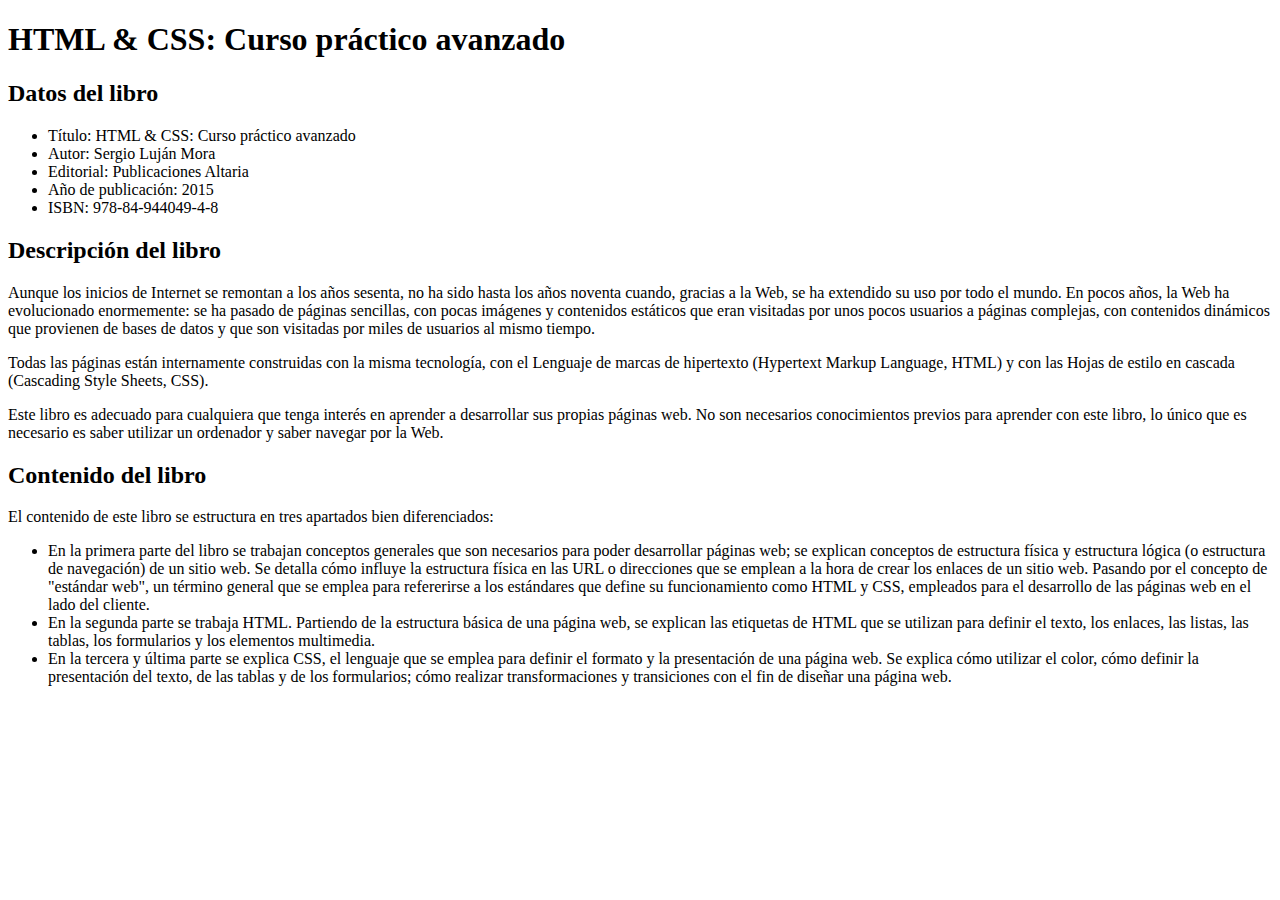
==== PrácticaCSS/index.html @ 7923afe6 "update" ====
<!DOCTYPE html>
<html>
<head>
<meta charset="utf-8" />
<title>HTML &amp; CSS: Curso práctico avanzado</title>
</head>
<body>
<h1>HTML &amp; CSS: Curso práctico avanzado</h1>
 
<h2>Datos del libro</h2>
 
<ul>
<li>Título: HTML &amp; CSS: Curso práctico avanzado</li>
<li>Autor: Sergio Luján Mora</li>
<li>Editorial: Publicaciones Altaria</li>
<li>Año de publicación: 2015</li>
<li>ISBN: 978-84-944049-4-8</li>
</ul>
<h2>Descripción del libro</h2>
 
<p>
Aunque los inicios de Internet se remontan a los años sesenta, no ha sido hasta los años noventa cuando, gracias a la Web, se ha extendido su uso por todo el mundo. En pocos años, la Web ha evolucionado enormemente: se ha pasado de páginas sencillas, con pocas imágenes y contenidos estáticos que eran visitadas por unos pocos usuarios a páginas complejas, con contenidos dinámicos que provienen de bases de datos y que son visitadas por miles de usuarios al mismo tiempo.
</p>
 
<p>
Todas las páginas están internamente construidas con la misma tecnología, con el Lenguaje de marcas de hipertexto (Hypertext Markup Language, HTML) y con las Hojas de estilo en cascada (Cascading Style Sheets, CSS).
</p>
 
<p>
Este libro es adecuado para cualquiera que tenga interés en aprender a desarrollar sus propias páginas web. No son necesarios conocimientos previos para aprender con este libro, lo único que es necesario es saber utilizar un ordenador y saber navegar por la Web.
</p>
 
 
<h2>Contenido del libro</h2>
 
<p>
El contenido de este libro se estructura en tres apartados bien diferenciados:
</p>
<ul>
    <li>En la primera parte del libro se trabajan conceptos generales que son necesarios para poder desarrollar páginas web; se explican conceptos de estructura física y estructura lógica (o estructura de navegación) de un sitio web. Se detalla cómo influye la estructura física en las URL o direcciones que se emplean a la hora de crear los enlaces de un sitio web. Pasando por el concepto de "estándar web", un término general que se emplea para refererirse a los estándares que define su funcionamiento como HTML y CSS, empleados para el desarrollo de las páginas web en el lado del cliente.</li>
     
    <li>En la segunda parte se trabaja HTML. Partiendo de la estructura básica de una página web, se explican las etiquetas de HTML que se utilizan para definir el texto, los enlaces, las listas, las tablas, los formularios y los elementos multimedia.</li>
     
    <li>En la tercera y última parte se explica CSS, el lenguaje que se emplea para definir el formato y la presentación de una página web. Se explica cómo utilizar el color, cómo definir la presentación del texto, de las tablas y de los formularios; cómo realizar transformaciones y transiciones con el fin de diseñar una página web.</li>
    </ul>
    </body>
    </html>
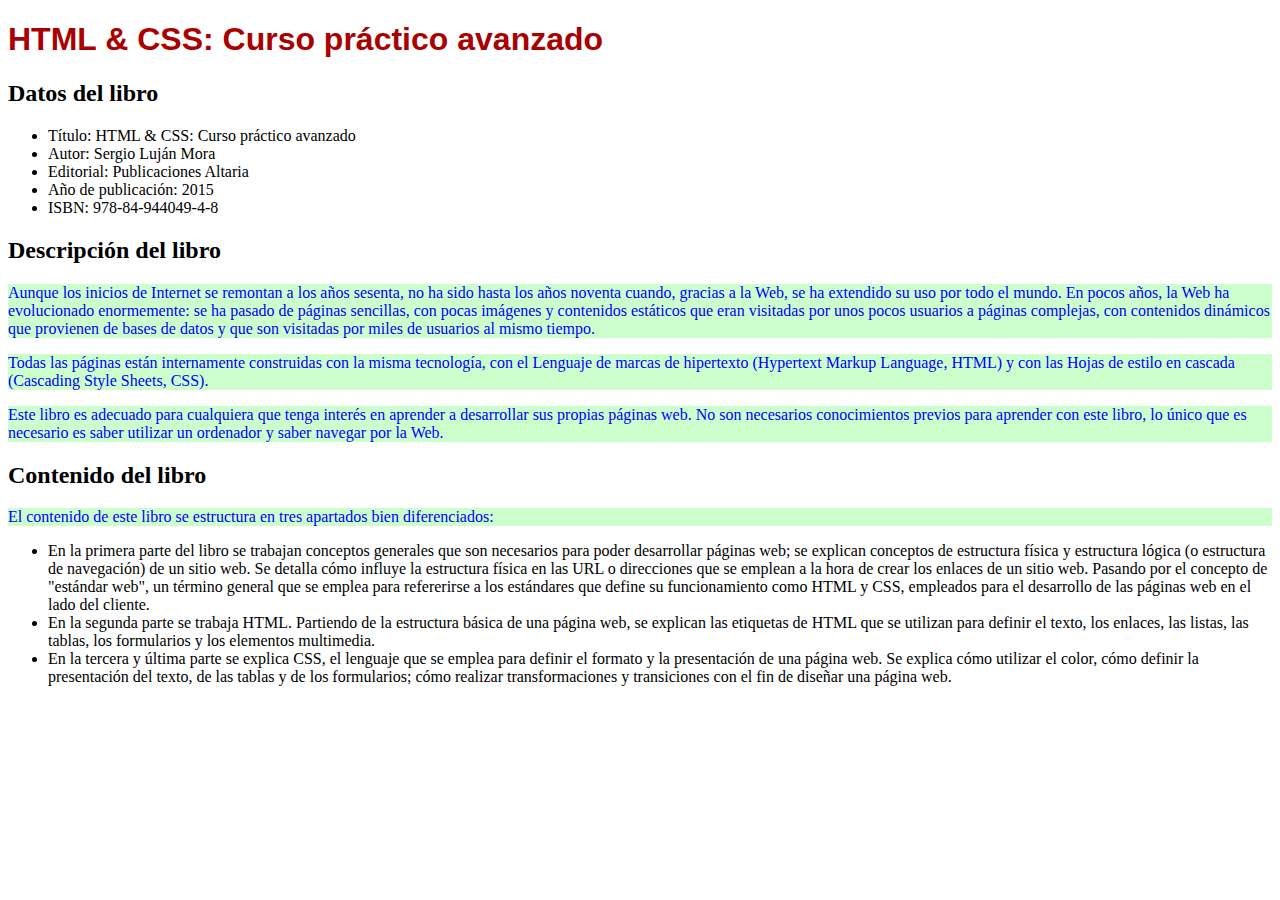
==== commit 4d652963: "update" ====
--- a/PrácticaCSS/index.html
+++ b/PrácticaCSS/index.html
@@ -1,48 +1,80 @@
 <!DOCTYPE html>
 <html>
-<head>
-<meta charset="utf-8" />
-<title>HTML &amp; CSS: Curso práctico avanzado</title>
-</head>
-<body>
-<h1>HTML &amp; CSS: Curso práctico avanzado</h1>
- 
-<h2>Datos del libro</h2>
- 
-<ul>
-<li>Título: HTML &amp; CSS: Curso práctico avanzado</li>
-<li>Autor: Sergio Luján Mora</li>
-<li>Editorial: Publicaciones Altaria</li>
-<li>Año de publicación: 2015</li>
-<li>ISBN: 978-84-944049-4-8</li>
-</ul>
-<h2>Descripción del libro</h2>
- 
-<p>
-Aunque los inicios de Internet se remontan a los años sesenta, no ha sido hasta los años noventa cuando, gracias a la Web, se ha extendido su uso por todo el mundo. En pocos años, la Web ha evolucionado enormemente: se ha pasado de páginas sencillas, con pocas imágenes y contenidos estáticos que eran visitadas por unos pocos usuarios a páginas complejas, con contenidos dinámicos que provienen de bases de datos y que son visitadas por miles de usuarios al mismo tiempo.
-</p>
- 
-<p>
-Todas las páginas están internamente construidas con la misma tecnología, con el Lenguaje de marcas de hipertexto (Hypertext Markup Language, HTML) y con las Hojas de estilo en cascada (Cascading Style Sheets, CSS).
-</p>
- 
-<p>
-Este libro es adecuado para cualquiera que tenga interés en aprender a desarrollar sus propias páginas web. No son necesarios conocimientos previos para aprender con este libro, lo único que es necesario es saber utilizar un ordenador y saber navegar por la Web.
-</p>
- 
- 
-<h2>Contenido del libro</h2>
- 
-<p>
-El contenido de este libro se estructura en tres apartados bien diferenciados:
-</p>
-<ul>
-    <li>En la primera parte del libro se trabajan conceptos generales que son necesarios para poder desarrollar páginas web; se explican conceptos de estructura física y estructura lógica (o estructura de navegación) de un sitio web. Se detalla cómo influye la estructura física en las URL o direcciones que se emplean a la hora de crear los enlaces de un sitio web. Pasando por el concepto de "estándar web", un término general que se emplea para refererirse a los estándares que define su funcionamiento como HTML y CSS, empleados para el desarrollo de las páginas web en el lado del cliente.</li>
-     
-    <li>En la segunda parte se trabaja HTML. Partiendo de la estructura básica de una página web, se explican las etiquetas de HTML que se utilizan para definir el texto, los enlaces, las listas, las tablas, los formularios y los elementos multimedia.</li>
-     
-    <li>En la tercera y última parte se explica CSS, el lenguaje que se emplea para definir el formato y la presentación de una página web. Se explica cómo utilizar el color, cómo definir la presentación del texto, de las tablas y de los formularios; cómo realizar transformaciones y transiciones con el fin de diseñar una página web.</li>
+  <head>
+    <meta charset="utf-8" />
+    <link rel="stylesheet" href="css/estilos.css">
+    <title>HTML &amp; CSS: Curso práctico avanzado</title>
+  </head>
+  <body>
+    <h1>HTML &amp; CSS: Curso práctico avanzado</h1>
+
+    <h2>Datos del libro</h2>
+
+    <ul>
+      <li>Título: HTML &amp; CSS: Curso práctico avanzado</li>
+      <li>Autor: Sergio Luján Mora</li>
+      <li>Editorial: Publicaciones Altaria</li>
+      <li>Año de publicación: 2015</li>
+      <li>ISBN: 978-84-944049-4-8</li>
     </ul>
-    </body>
-    </html>
-    +    <h2>Descripción del libro</h2>
+
+    <p>
+      Aunque los inicios de Internet se remontan a los años sesenta, no ha sido
+      hasta los años noventa cuando, gracias a la Web, se ha extendido su uso
+      por todo el mundo. En pocos años, la Web ha evolucionado enormemente: se
+      ha pasado de páginas sencillas, con pocas imágenes y contenidos estáticos
+      que eran visitadas por unos pocos usuarios a páginas complejas, con
+      contenidos dinámicos que provienen de bases de datos y que son visitadas
+      por miles de usuarios al mismo tiempo.
+    </p>
+
+    <p>
+      Todas las páginas están internamente construidas con la misma tecnología,
+      con el Lenguaje de marcas de hipertexto (Hypertext Markup Language, HTML)
+      y con las Hojas de estilo en cascada (Cascading Style Sheets, CSS).
+    </p>
+
+    <p>
+      Este libro es adecuado para cualquiera que tenga interés en aprender a
+      desarrollar sus propias páginas web. No son necesarios conocimientos
+      previos para aprender con este libro, lo único que es necesario es saber
+      utilizar un ordenador y saber navegar por la Web.
+    </p>
+
+    <h2>Contenido del libro</h2>
+
+    <p>
+      El contenido de este libro se estructura en tres apartados bien
+      diferenciados:
+    </p>
+    <ul>
+      <li>
+        En la primera parte del libro se trabajan conceptos generales que son
+        necesarios para poder desarrollar páginas web; se explican conceptos de
+        estructura física y estructura lógica (o estructura de navegación) de un
+        sitio web. Se detalla cómo influye la estructura física en las URL o
+        direcciones que se emplean a la hora de crear los enlaces de un sitio
+        web. Pasando por el concepto de "estándar web", un término general que
+        se emplea para refererirse a los estándares que define su funcionamiento
+        como HTML y CSS, empleados para el desarrollo de las páginas web en el
+        lado del cliente.
+      </li>
+
+      <li>
+        En la segunda parte se trabaja HTML. Partiendo de la estructura básica
+        de una página web, se explican las etiquetas de HTML que se utilizan
+        para definir el texto, los enlaces, las listas, las tablas, los
+        formularios y los elementos multimedia.
+      </li>
+
+      <li>
+        En la tercera y última parte se explica CSS, el lenguaje que se emplea
+        para definir el formato y la presentación de una página web. Se explica
+        cómo utilizar el color, cómo definir la presentación del texto, de las
+        tablas y de los formularios; cómo realizar transformaciones y
+        transiciones con el fin de diseñar una página web.
+      </li>
+    </ul>
+  </body>
+</html>
--- a/PrácticaCSS/css/estilos.css
+++ b/PrácticaCSS/css/estilos.css
@@ -0,0 +1,18 @@
+p{
+    color: #00f;
+    background-color: #cfc;
+    font-family: Georgia, Cambria, serif;
+    font-size: 16px;
+}
+
+h1{
+    color: #f00;
+    font-family: Verdana,Calibri,sans-serif;
+    font-size: 32px;
+}
+
+h1{
+    color: #A00;
+    font-family: Verdana,Calibri,sans-serif;
+    font-size: 32px;
+}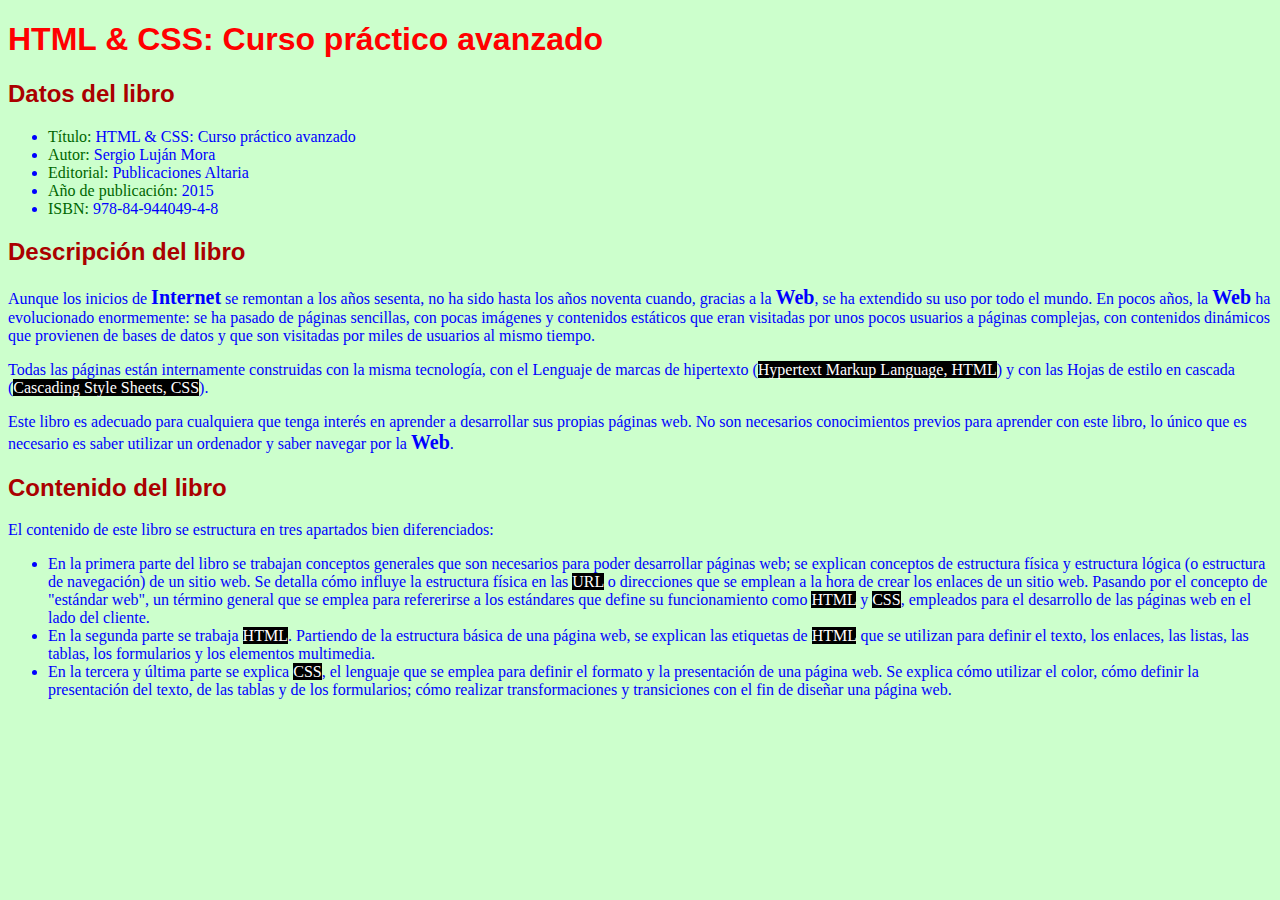
==== commit e65432f5: "u8pdate" ====
--- a/PrácticaCSS/index.html
+++ b/PrácticaCSS/index.html
@@ -11,18 +11,18 @@
     <h2>Datos del libro</h2>
 
     <ul>
-      <li>Título: HTML &amp; CSS: Curso práctico avanzado</li>
-      <li>Autor: Sergio Luján Mora</li>
-      <li>Editorial: Publicaciones Altaria</li>
-      <li>Año de publicación: 2015</li>
-      <li>ISBN: 978-84-944049-4-8</li>
+      <li><span>Título:</span> HTML &amp; CSS: Curso práctico avanzado</li>
+      <li><span>Autor:</span> Sergio Luján Mora</li>
+      <li><span>Editorial:</span> Publicaciones Altaria</li>
+      <li><span>Año de publicación:</span> 2015</li>
+      <li><span>ISBN:</span> 978-84-944049-4-8</li>
     </ul>
     <h2>Descripción del libro</h2>
 
     <p>
-      Aunque los inicios de Internet se remontan a los años sesenta, no ha sido
-      hasta los años noventa cuando, gracias a la Web, se ha extendido su uso
-      por todo el mundo. En pocos años, la Web ha evolucionado enormemente: se
+      Aunque los inicios de <span2><strong>Internet</strong></span2> se remontan a los años sesenta, no ha sido
+      hasta los años noventa cuando, gracias a la <span2><strong>Web</strong></span2>, se ha extendido su uso
+      por todo el mundo. En pocos años, la <span2><strong>Web</strong></span2> ha evolucionado enormemente: se
       ha pasado de páginas sencillas, con pocas imágenes y contenidos estáticos
       que eran visitadas por unos pocos usuarios a páginas complejas, con
       contenidos dinámicos que provienen de bases de datos y que son visitadas
@@ -31,15 +31,15 @@
 
     <p>
       Todas las páginas están internamente construidas con la misma tecnología,
-      con el Lenguaje de marcas de hipertexto (Hypertext Markup Language, HTML)
-      y con las Hojas de estilo en cascada (Cascading Style Sheets, CSS).
+      con el Lenguaje de marcas de hipertexto (<span1>Hypertext Markup Language, HTML</span1>)
+      y con las Hojas de estilo en cascada (<span1>Cascading Style Sheets, CSS</span1>).
     </p>
 
     <p>
       Este libro es adecuado para cualquiera que tenga interés en aprender a
       desarrollar sus propias páginas web. No son necesarios conocimientos
       previos para aprender con este libro, lo único que es necesario es saber
-      utilizar un ordenador y saber navegar por la Web.
+      utilizar un ordenador y saber navegar por la <span2><strong>Web</strong></span2>.
     </p>
 
     <h2>Contenido del libro</h2>
@@ -53,23 +53,23 @@
         En la primera parte del libro se trabajan conceptos generales que son
         necesarios para poder desarrollar páginas web; se explican conceptos de
         estructura física y estructura lógica (o estructura de navegación) de un
-        sitio web. Se detalla cómo influye la estructura física en las URL o
+        sitio web. Se detalla cómo influye la estructura física en las <span1>URL</span1> o
         direcciones que se emplean a la hora de crear los enlaces de un sitio
         web. Pasando por el concepto de "estándar web", un término general que
         se emplea para refererirse a los estándares que define su funcionamiento
-        como HTML y CSS, empleados para el desarrollo de las páginas web en el
+        como <span1>HTML</span1> y <span1>CSS</span1>, empleados para el desarrollo de las páginas web en el
         lado del cliente.
       </li>
 
       <li>
-        En la segunda parte se trabaja HTML. Partiendo de la estructura básica
-        de una página web, se explican las etiquetas de HTML que se utilizan
+        En la segunda parte se trabaja <span1>HTML</span1>. Partiendo de la estructura básica
+        de una página web, se explican las etiquetas de <span1>HTML</span1> que se utilizan
         para definir el texto, los enlaces, las listas, las tablas, los
         formularios y los elementos multimedia.
       </li>
 
       <li>
-        En la tercera y última parte se explica CSS, el lenguaje que se emplea
+        En la tercera y última parte se explica <span1>CSS</span1>, el lenguaje que se emplea
         para definir el formato y la presentación de una página web. Se explica
         cómo utilizar el color, cómo definir la presentación del texto, de las
         tablas y de los formularios; cómo realizar transformaciones y
--- a/PrácticaCSS/css/estilos.css
+++ b/PrácticaCSS/css/estilos.css
@@ -1,9 +1,10 @@
-p{
+body{
     color: #00f;
     background-color: #cfc;
     font-family: Georgia, Cambria, serif;
     font-size: 16px;
 }
+
 
 h1{
     color: #f00;
@@ -11,8 +12,21 @@
     font-size: 32px;
 }
 
-h1{
+h2{
     color: #A00;
     font-family: Verdana,Calibri,sans-serif;
-    font-size: 32px;
+    font-size: 24px;
+}
+
+span{
+    color: #060;
+}
+span1{
+    color: #FFF; 
+    background-color: #000;
+    
+}
+span2{
+    font-size: 20PX;
+    font-style: bold;
 }